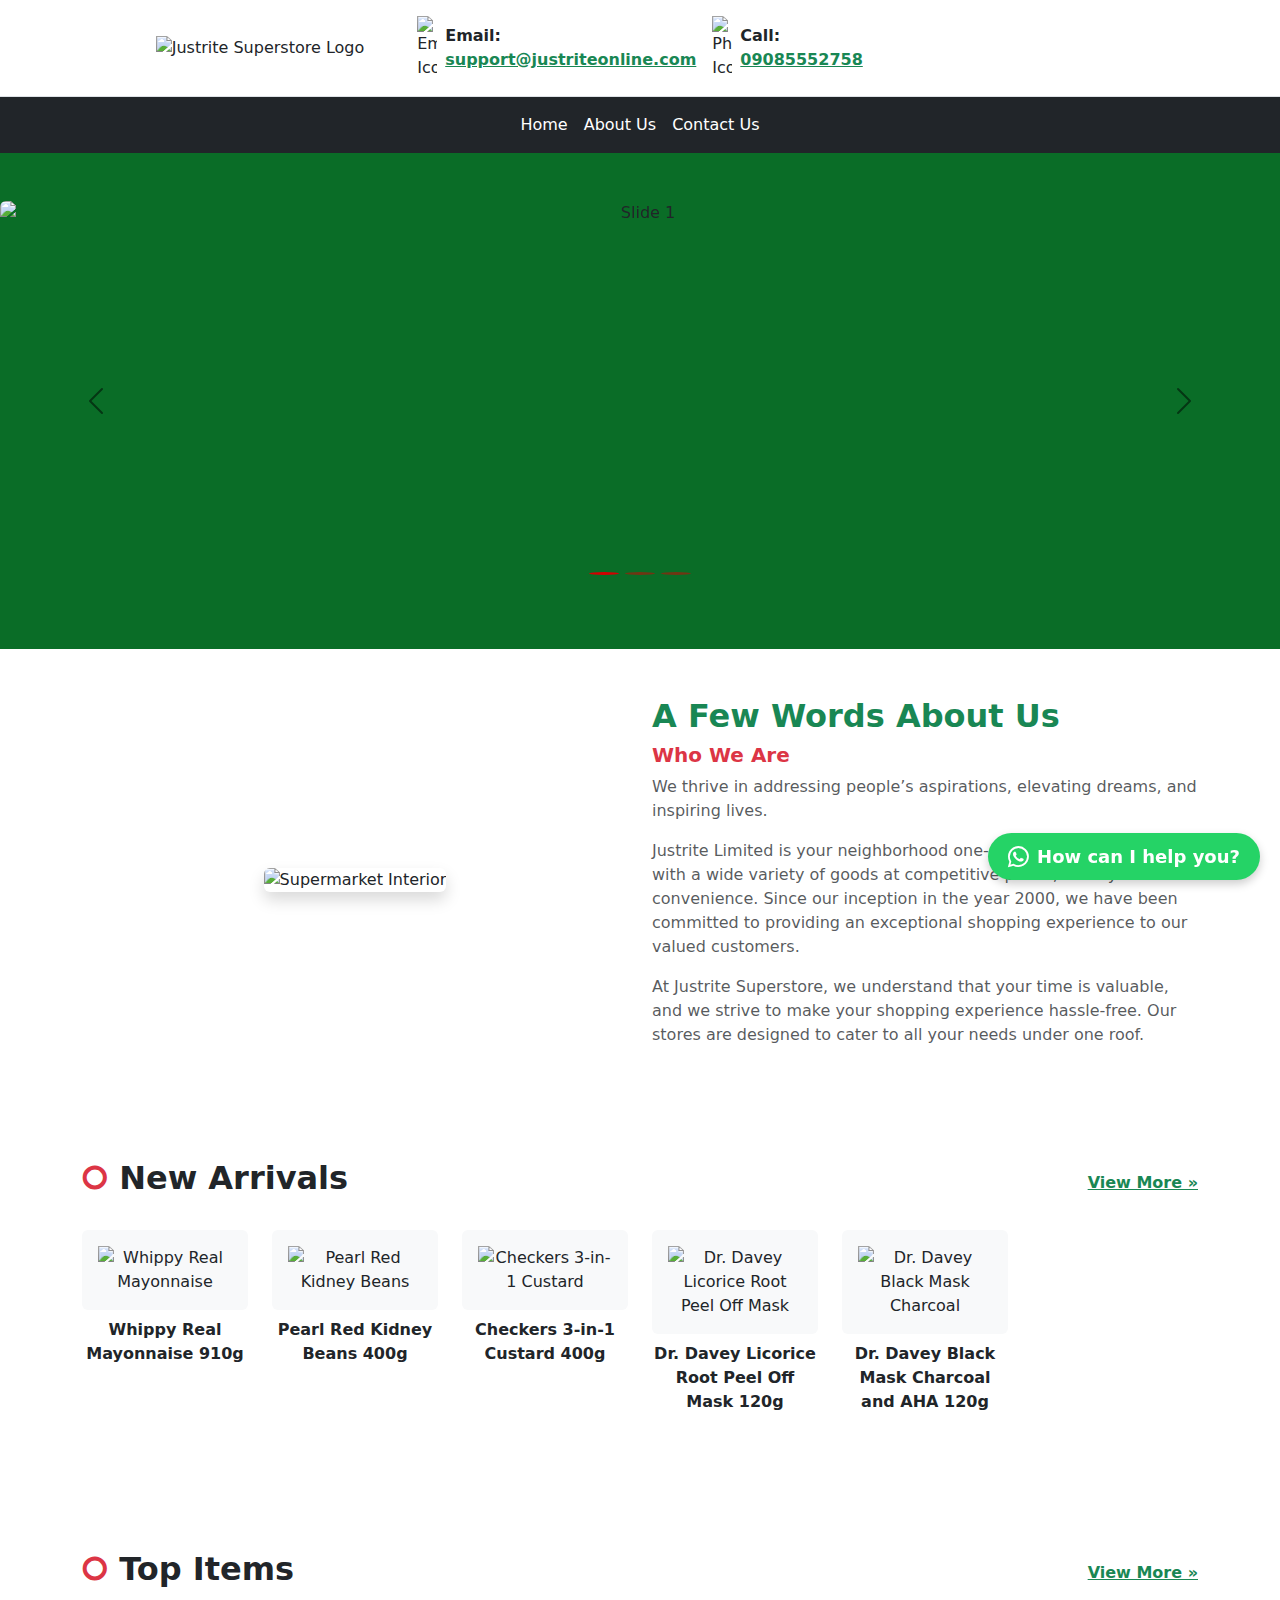
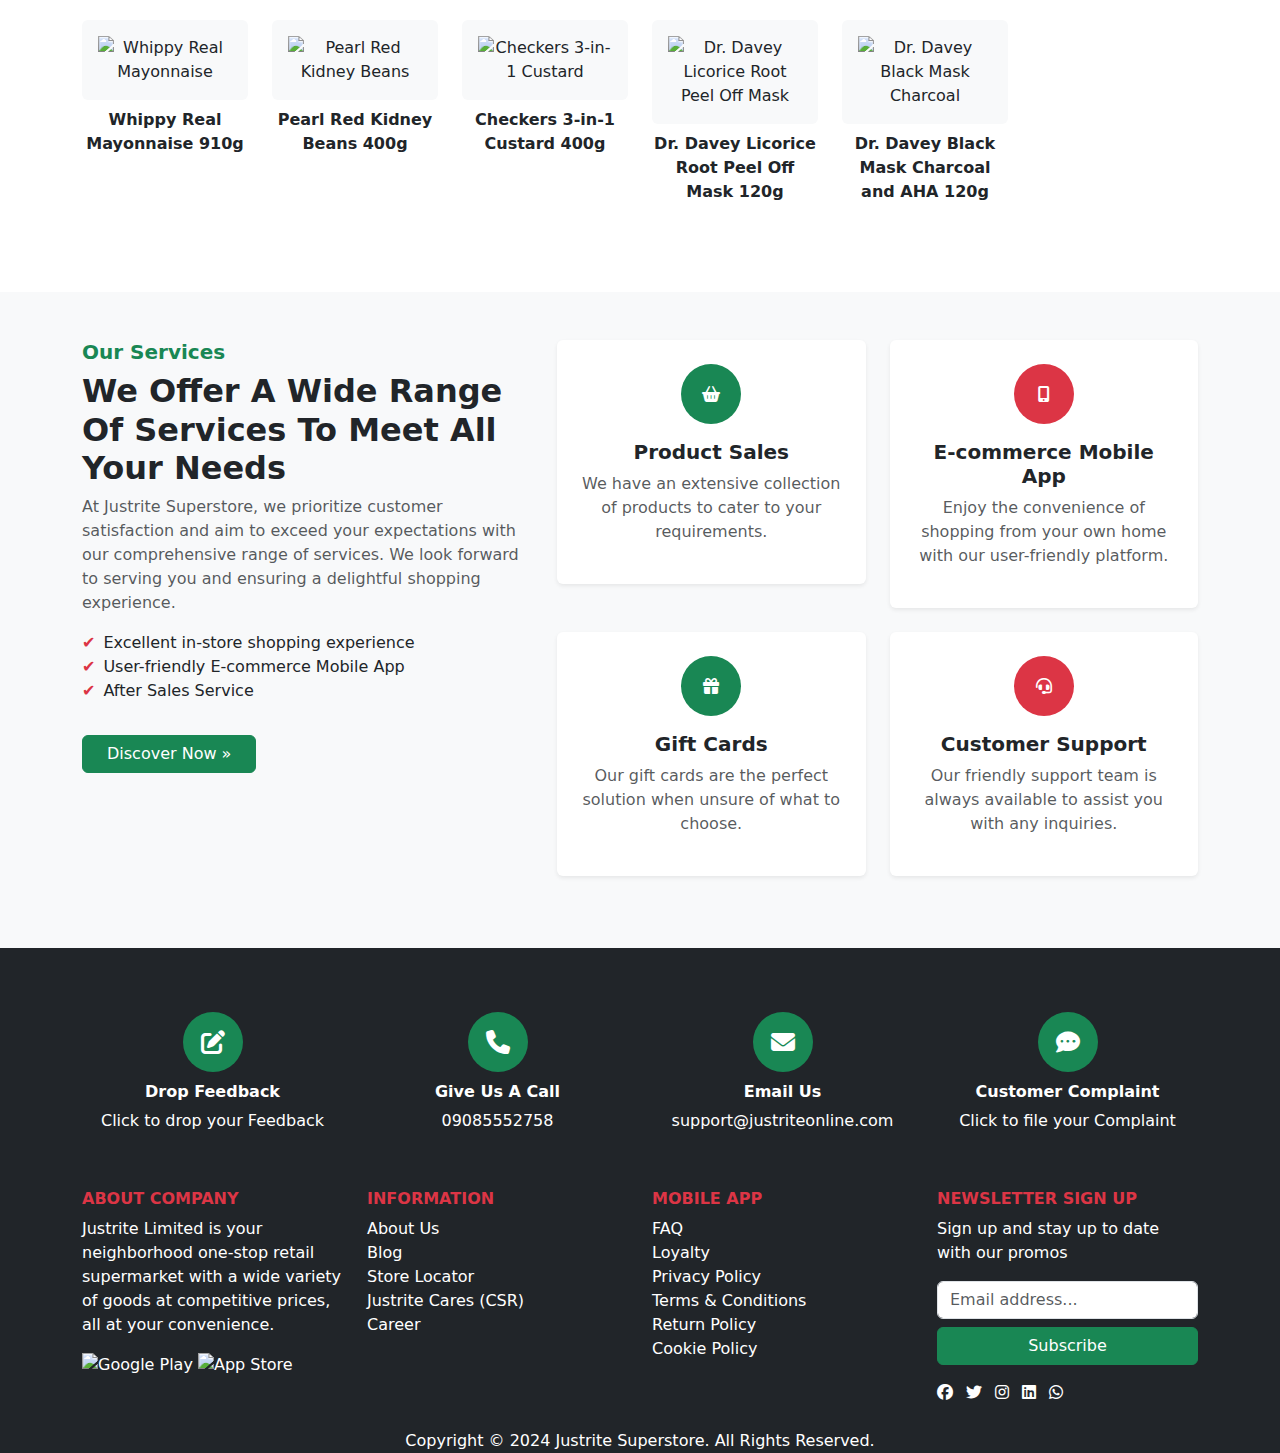
==== index.html @ d47d812c "file name change" ====
<!DOCTYPE html>
<html lang="en">
<head>
    <meta charset="UTF-8">
    <meta name="viewport" content="width=device-width, initial-scale=1.0">
    <title>Supermarket Slideshow</title>
    <link rel="stylesheet" href="Home.css">
    <link href="https://cdn.jsdelivr.net/npm/bootstrap@5.3.2/dist/css/bootstrap.min.css" rel="stylesheet">
    <link rel="stylesheet" href="https://cdnjs.cloudflare.com/ajax/libs/font-awesome/6.4.2/css/all.min.css">
    <script src="https://cdn.jsdelivr.net/npm/bootstrap@5.3.2/dist/js/bootstrap.bundle.min.js"></script>
    <script defer src="script.js"></script>
</head>

<body>

<!-- Header Section -->
<div id="header-container"></div>
<div id="navbar-container"></div>

<!-- Slideshow Section -->
<div class="carousel-container py-5">
    <div id="supermarketCarousel" class="carousel slide" data-bs-ride="carousel">
        <!-- Indicators -->
        <div class="carousel-indicators">
            <button type="button" data-bs-target="#supermarketCarousel" data-bs-slide-to="0" class="active"></button>
            <button type="button" data-bs-target="#supermarketCarousel" data-bs-slide-to="1"></button>
            <button type="button" data-bs-target="#supermarketCarousel" data-bs-slide-to="2"></button>
        </div>
        <!-- Slideshow Images -->
        <div class="carousel-inner text-center">
            <div class="carousel-item active">
                <img src="images/image1.jpg" alt="Slide 1" class="d-block mx-auto img-fluid rounded" style="height: 400px; object-fit: cover;">
            </div>
            <div class="carousel-item">
                <img src="images/image2.jpg" alt="Slide 2" class="d-block mx-auto img-fluid rounded" style="height: 400px; object-fit: cover;">
            </div>
            <div class="carousel-item">
                <img src="images/image3.jpg" alt="Slide 3" class="d-block mx-auto img-fluid rounded" style="height: 400px; object-fit: cover;">
            </div>
        </div>
        <!-- Controls -->
        <button class="carousel-control-prev" type="button" data-bs-target="#supermarketCarousel" data-bs-slide="prev">
            <span class="carousel-control-prev-icon"></span>
        </button>
        <button class="carousel-control-next" type="button" data-bs-target="#supermarketCarousel" data-bs-slide="next">
            <span class="carousel-control-next-icon"></span>
        </button>
    </div>
</div>

<!-- Who We Are Section -->
<section class="py-5">
    <div class="container">
        <div class="row align-items-center">
            <!-- Image Section -->
            <div class="col-12 col-lg-6 text-center position-relative">
                <div class="position-relative d-inline-block">
                    <img src="images/who-we-are.jpg" alt="Supermarket Interior" class="img-fluid rounded shadow">
                    <div class="position-absolute top-0 start-0 w-100 h-100" style="background: #1b1249; border-radius: 50% 50% 0 0; width: 80%; height: 90%; z-index: -1;"></div>
                </div>
            </div>
            <!-- Text Content -->
            <div class="col-12 col-lg-6 mt-4 mt-lg-0">
                <h2 class="text-success fw-bold">A Few Words About Us</h2>
                <h5 class="fw-bold text-danger">Who We Are</h5>
                <p class="text-muted">
                    We thrive in addressing people’s aspirations, elevating dreams, and inspiring lives.
                </p>
                <p class="text-muted">
                    Justrite Limited is your neighborhood one-stop retail supermarket with a wide variety of goods at competitive prices, all at your convenience. Since our inception in the year 2000, we have been committed to providing an exceptional shopping experience to our valued customers.
                </p>
                <p class="text-muted">
                    At Justrite Superstore, we understand that your time is valuable, and we strive to make your shopping experience hassle-free. Our stores are designed to cater to all your needs under one roof.
                </p>
            </div>
        </div>
    </div>
</section>
<!-- New Arrivals Section -->
<section class="py-5">
    <div class="container">
        <!-- Section Header -->
        <div class="d-flex justify-content-between align-items-center mb-4">
            <h2 class="fw-bold text-dark">
                <span class="text-danger">⭘</span> <span class="text-dark">New Arrivals</span>
            </h2>
            <a href="#" class="text-success fw-bold">View More &raquo;</a>
        </div>

        <!-- Product Grid -->
        <div class="row">
            <!-- Product 1 -->
            <div class="col-6 col-md-4 col-lg-2 mb-4">
                <div class="text-center">
                    <img src="images/mayo.jpg" alt="Whippy Real Mayonnaise" class="img-fluid bg-light p-3 rounded">
                    <p class="mt-2 fw-bold">Whippy Real Mayonnaise 910g</p>
                </div>
            </div>

            <!-- Product 2 -->
            <div class="col-6 col-md-4 col-lg-2 mb-4">
                <div class="text-center">
                    <img src="images/kidney-beans.jpg" alt="Pearl Red Kidney Beans" class="img-fluid bg-light p-3 rounded">
                    <p class="mt-2 fw-bold">Pearl Red Kidney Beans 400g</p>
                </div>
            </div>

            <!-- Product 3 -->
            <div class="col-6 col-md-4 col-lg-2 mb-4">
                <div class="text-center">
                    <img src="images/custard.jpg" alt="Checkers 3-in-1 Custard" class="img-fluid bg-light p-3 rounded">
                    <p class="mt-2 fw-bold">Checkers 3-in-1 Custard 400g</p>
                </div>
            </div>

            <!-- Product 4 -->
            <div class="col-6 col-md-4 col-lg-2 mb-4">
                <div class="text-center">
                    <img src="images/licorice-mask.jpg" alt="Dr. Davey Licorice Root Peel Off Mask" class="img-fluid bg-light p-3 rounded">
                    <p class="mt-2 fw-bold">Dr. Davey Licorice Root Peel Off Mask 120g</p>
                </div>
            </div>

            <!-- Product 5 -->
            <div class="col-6 col-md-4 col-lg-2 mb-4">
                <div class="text-center">
                    <img src="images/black-mask.jpg" alt="Dr. Davey Black Mask Charcoal" class="img-fluid bg-light p-3 rounded">
                    <p class="mt-2 fw-bold">Dr. Davey Black Mask Charcoal and AHA 120g</p>
                </div>
            </div>
        </div>
    </div>
</section>
<section class="py-5">
    <div class="container">
        <!-- Section Header -->
        <div class="d-flex justify-content-between align-items-center mb-4">
            <h2 class="fw-bold text-dark">
                <span class="text-danger">⭘</span> <span class="text-dark">Top Items</span>
            </h2>
            <a href="#" class="text-success fw-bold">View More &raquo;</a>
        </div>

        <!-- Product Grid -->
        <div class="row">
            <!-- Product 1 -->
            <div class="col-6 col-md-4 col-lg-2 mb-4">
                <div class="text-center">
                    <img src="images/mayo.jpg" alt="Whippy Real Mayonnaise" class="img-fluid bg-light p-3 rounded">
                    <p class="mt-2 fw-bold">Whippy Real Mayonnaise 910g</p>
                </div>
            </div>

            <!-- Product 2 -->
            <div class="col-6 col-md-4 col-lg-2 mb-4">
                <div class="text-center">
                    <img src="images/kidney-beans.jpg" alt="Pearl Red Kidney Beans" class="img-fluid bg-light p-3 rounded">
                    <p class="mt-2 fw-bold">Pearl Red Kidney Beans 400g</p>
                </div>
            </div>

            <!-- Product 3 -->
            <div class="col-6 col-md-4 col-lg-2 mb-4">
                <div class="text-center">
                    <img src="images/custard.jpg" alt="Checkers 3-in-1 Custard" class="img-fluid bg-light p-3 rounded">
                    <p class="mt-2 fw-bold">Checkers 3-in-1 Custard 400g</p>
                </div>
            </div>

            <!-- Product 4 -->
            <div class="col-6 col-md-4 col-lg-2 mb-4">
                <div class="text-center">
                    <img src="images/licorice-mask.jpg" alt="Dr. Davey Licorice Root Peel Off Mask" class="img-fluid bg-light p-3 rounded">
                    <p class="mt-2 fw-bold">Dr. Davey Licorice Root Peel Off Mask 120g</p>
                </div>
            </div>

            <!-- Product 5 -->
            <div class="col-6 col-md-4 col-lg-2 mb-4">
                <div class="text-center">
                    <img src="images/black-mask.jpg" alt="Dr. Davey Black Mask Charcoal" class="img-fluid bg-light p-3 rounded">
                    <p class="mt-2 fw-bold">Dr. Davey Black Mask Charcoal and AHA 120g</p>
                </div>
            </div>
        </div>
    </div>
</section>

<div id="services-container"></div>
<div id="footer-container"></div>
<!-- Floating WhatsApp Button -->
<!-- Floating WhatsApp Button -->
<div>
<a href="https://api.whatsapp.com/send?phone=2348124410454&text=Hello,%20I%20need%20assistance!"
   class="whatsapp-float" target="_blank">
    <i class="fa-brands fa-whatsapp"></i> How can I help you?
</a>
</div>


</body>
</html>
---- Home.css ----
/* Customize Carousel */
.carousel-container {
    background: #0a6d27; /* Green */
}

.carousel-item img {
    border-radius: 15px;
    width: 100%;
    height: 300px;
    object-fit: cover;
}

/* White arrows for navigation */
.carousel-control-prev,
.carousel-control-next {
    filter: invert(100%);
}

/* Indicators */
.carousel-indicators button {
    background-color: #d30000 !important; /* Red */
    width: 12px;
    height: 12px;
    border-radius: 50%;
}

/* Responsive Adjustments */
@media (max-width: 768px) {
    .carousel-container {
        padding: 30px 0;
    }
}

/* Styling for Who We Are section */
.position-relative img {
    border-radius: 10px;
}

/* Background Shape */
.position-absolute {
    background-color: #0a6d27; /* Green */
    border-radius: 50% 50% 0 0;
    width: 80%;
    height: 90%;
    z-index: -1;
}

/* Responsive Design */
@media (max-width: 768px) {
    .position-absolute {
        width: 100%;
        height: 80%;
    }
}

/* Services Section */
.services-section {
    background: #ffffff; /* White */
}

/* Service Cards */
.service-card {
    background: white;
    transition: all 0.3s ease-in-out;
}

.service-card:hover {
    transform: translateY(-5px);
    box-shadow: 0px 5px 15px rgba(0, 0, 0, 0.1);
}

/* Service Icons */
.service-icon {
    width: 60px;
    height: 60px;
    border-radius: 50%;
    display: flex;
    align-items: center;
    justify-content: center;
    margin: 0 auto;
    background-color: #0a6d27; /* Green */
    color: white;
}

/* Background Colors */
.bg-pink { background: #fddde6; }
.bg-green { background: #0a6d27; /* Green */ }
.bg-blue { background: #d9f1ff; }
.bg-orange { background: #ffe4c4; }

/* List Styling */
.check-icon {
    color: #d30000; /* Red */
    font-weight: bold;
}

/* Icons */
.icon-circle {
    width: 60px;
    height: 60px;
    display: flex;
    align-items: center;
    justify-content: center;
    border-radius: 50%;
    font-size: 24px;
    margin: 0 auto 10px;
    background-color: #0a6d27; /* Green */
    color: white;
}

/* Header Section */
header {
    background-color: #ffffff; /* White */
    border-bottom: 3px solid #0a6d27; /* Green */
}


.navbar-nav .nav-link {
    color: white !important;
}

.navbar-nav .nav-link:hover,
.navbar-nav .nav-link.active {
    color: #d30000 !important; /* Red */
}

/* Section Titles */
h2 {
    color: #0a6d27; /* Green */
}

/* Buttons & Links */
.text-success {
    color: #0a6d27 !important; /* Green */
}

.text-danger {
    color: #d30000 !important; /* Red */
}

/* New Arrivals & Top Items Sections */
section {
    background-color: #ffffff; /* White */
}


.whatsapp-float {
    position: fixed;
    bottom: 20px;
    right: 20px;
    background-color: #25D366; /* WhatsApp Green */
    color: white;
    font-size: 18px;
    font-weight: bold;
    padding: 10px 20px;
    border-radius: 30px;
    display: flex;
    align-items: center;
    text-decoration: none;
    box-shadow: 0px 4px 10px rgba(0, 0, 0, 0.2);
    transition: background 0.3s ease-in-out;
}

.whatsapp-float i {
    font-size: 24px;
    margin-right: 8px;
}

.whatsapp-float:hover {
    background-color: #1ebe5d;
}
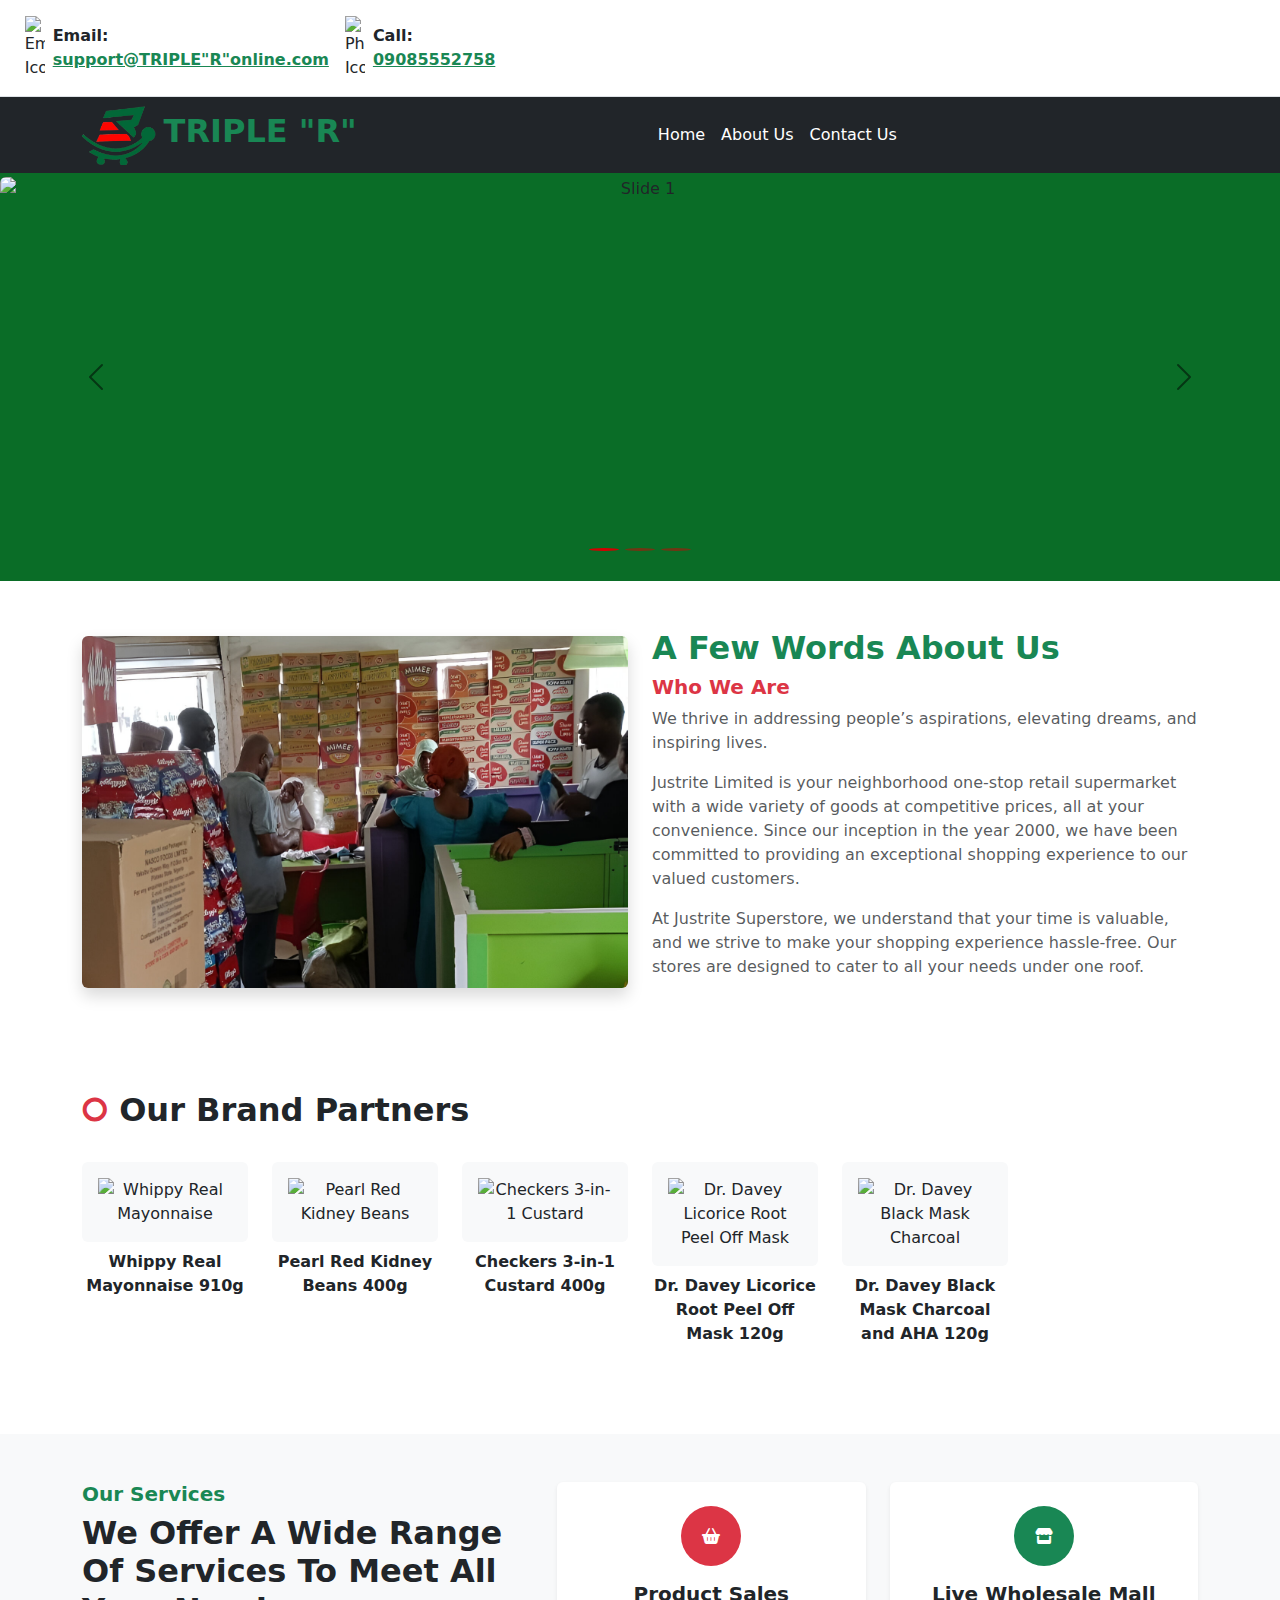
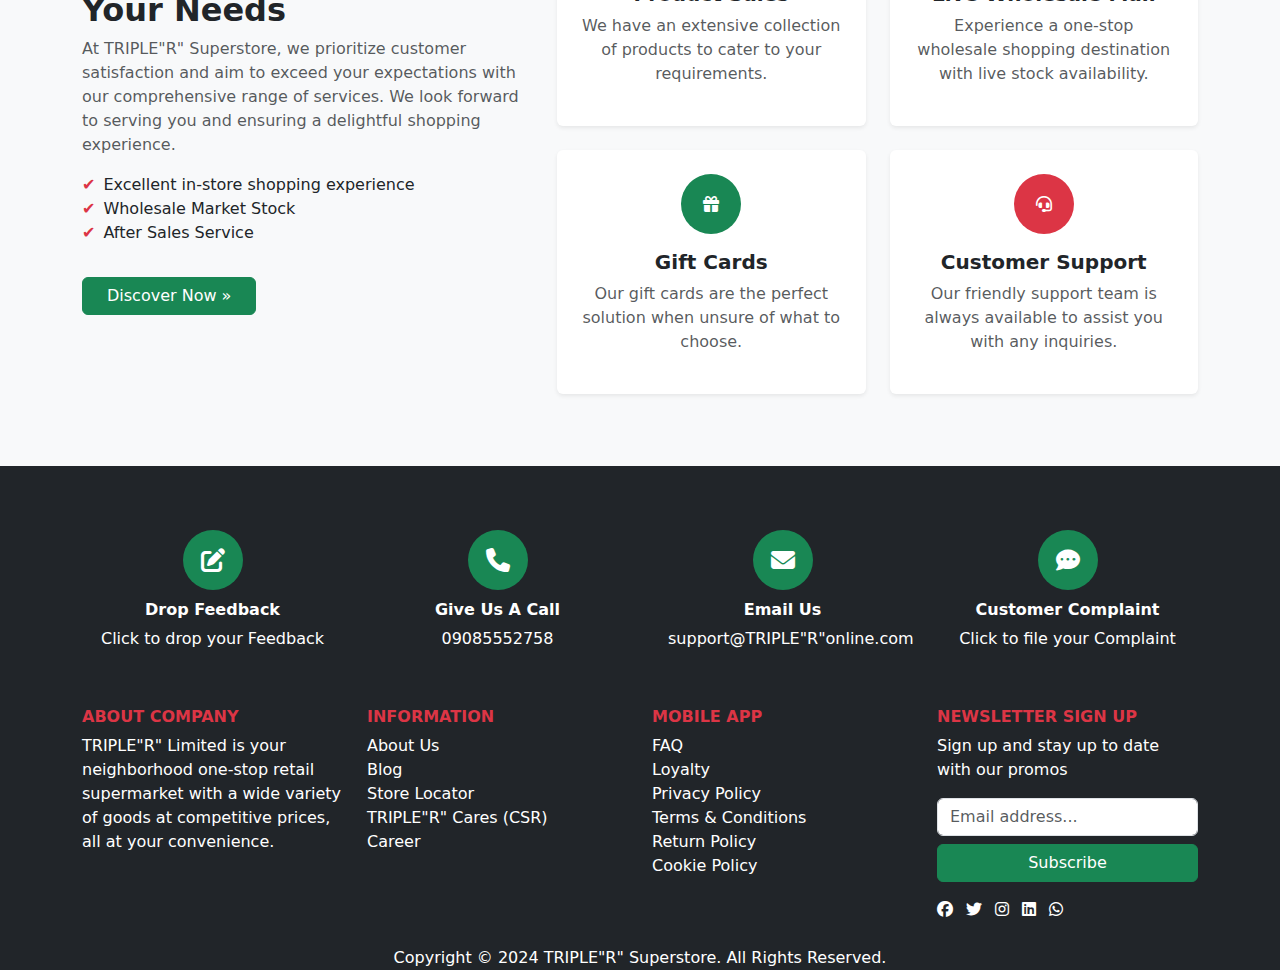
==== commit 1965910e: "minor changes" ====
--- a/index.html
+++ b/index.html
@@ -18,7 +18,7 @@
 <div id="navbar-container"></div>
 
 <!-- Slideshow Section -->
-<div class="carousel-container py-5">
+<div class="carousel-container py-1">
     <div id="supermarketCarousel" class="carousel slide" data-bs-ride="carousel">
         <!-- Indicators -->
         <div class="carousel-indicators">
@@ -35,7 +35,7 @@
                 <img src="images/image2.jpg" alt="Slide 2" class="d-block mx-auto img-fluid rounded" style="height: 400px; object-fit: cover;">
             </div>
             <div class="carousel-item">
-                <img src="images/image3.jpg" alt="Slide 3" class="d-block mx-auto img-fluid rounded" style="height: 400px; object-fit: cover;">
+                <img src="images/image3.png" alt="Slide 3" class="d-block mx-auto img-fluid rounded" style="height: 400px; object-fit: cover;">
             </div>
         </div>
         <!-- Controls -->
@@ -55,7 +55,7 @@
             <!-- Image Section -->
             <div class="col-12 col-lg-6 text-center position-relative">
                 <div class="position-relative d-inline-block">
-                    <img src="images/who-we-are.jpg" alt="Supermarket Interior" class="img-fluid rounded shadow">
+                    <img src="/images/Image2.jpg" alt="Supermarket Interior" class="img-fluid rounded shadow">
                     <div class="position-absolute top-0 start-0 w-100 h-100" style="background: #1b1249; border-radius: 50% 50% 0 0; width: 80%; height: 90%; z-index: -1;"></div>
                 </div>
             </div>
@@ -82,9 +82,8 @@
         <!-- Section Header -->
         <div class="d-flex justify-content-between align-items-center mb-4">
             <h2 class="fw-bold text-dark">
-                <span class="text-danger">⭘</span> <span class="text-dark">New Arrivals</span>
+                <span class="text-danger">⭘</span> <span class="text-dark">Our Brand Partners</span>
             </h2>
-            <a href="#" class="text-success fw-bold">View More &raquo;</a>
         </div>
 
         <!-- Product Grid -->
@@ -131,19 +130,17 @@
         </div>
     </div>
 </section>
-<section class="py-5">
+<!-- <section class="py-5">
     <div class="container">
-        <!-- Section Header -->
         <div class="d-flex justify-content-between align-items-center mb-4">
             <h2 class="fw-bold text-dark">
                 <span class="text-danger">⭘</span> <span class="text-dark">Top Items</span>
             </h2>
-            <a href="#" class="text-success fw-bold">View More &raquo;</a>
         </div>
 
-        <!-- Product Grid -->
+       
         <div class="row">
-            <!-- Product 1 -->
+            
             <div class="col-6 col-md-4 col-lg-2 mb-4">
                 <div class="text-center">
                     <img src="images/mayo.jpg" alt="Whippy Real Mayonnaise" class="img-fluid bg-light p-3 rounded">
@@ -151,7 +148,7 @@
                 </div>
             </div>
 
-            <!-- Product 2 -->
+            
             <div class="col-6 col-md-4 col-lg-2 mb-4">
                 <div class="text-center">
                     <img src="images/kidney-beans.jpg" alt="Pearl Red Kidney Beans" class="img-fluid bg-light p-3 rounded">
@@ -159,7 +156,7 @@
                 </div>
             </div>
 
-            <!-- Product 3 -->
+   
             <div class="col-6 col-md-4 col-lg-2 mb-4">
                 <div class="text-center">
                     <img src="images/custard.jpg" alt="Checkers 3-in-1 Custard" class="img-fluid bg-light p-3 rounded">
@@ -167,7 +164,7 @@
                 </div>
             </div>
 
-            <!-- Product 4 -->
+            
             <div class="col-6 col-md-4 col-lg-2 mb-4">
                 <div class="text-center">
                     <img src="images/licorice-mask.jpg" alt="Dr. Davey Licorice Root Peel Off Mask" class="img-fluid bg-light p-3 rounded">
@@ -175,7 +172,7 @@
                 </div>
             </div>
 
-            <!-- Product 5 -->
+            
             <div class="col-6 col-md-4 col-lg-2 mb-4">
                 <div class="text-center">
                     <img src="images/black-mask.jpg" alt="Dr. Davey Black Mask Charcoal" class="img-fluid bg-light p-3 rounded">
@@ -184,19 +181,10 @@
             </div>
         </div>
     </div>
-</section>
+</section> -->
 
 <div id="services-container"></div>
 <div id="footer-container"></div>
-<!-- Floating WhatsApp Button -->
-<!-- Floating WhatsApp Button -->
-<div>
-<a href="https://api.whatsapp.com/send?phone=2348124410454&text=Hello,%20I%20need%20assistance!"
-   class="whatsapp-float" target="_blank">
-    <i class="fa-brands fa-whatsapp"></i> How can I help you?
-</a>
-</div>
-
 
 </body>
 </html>
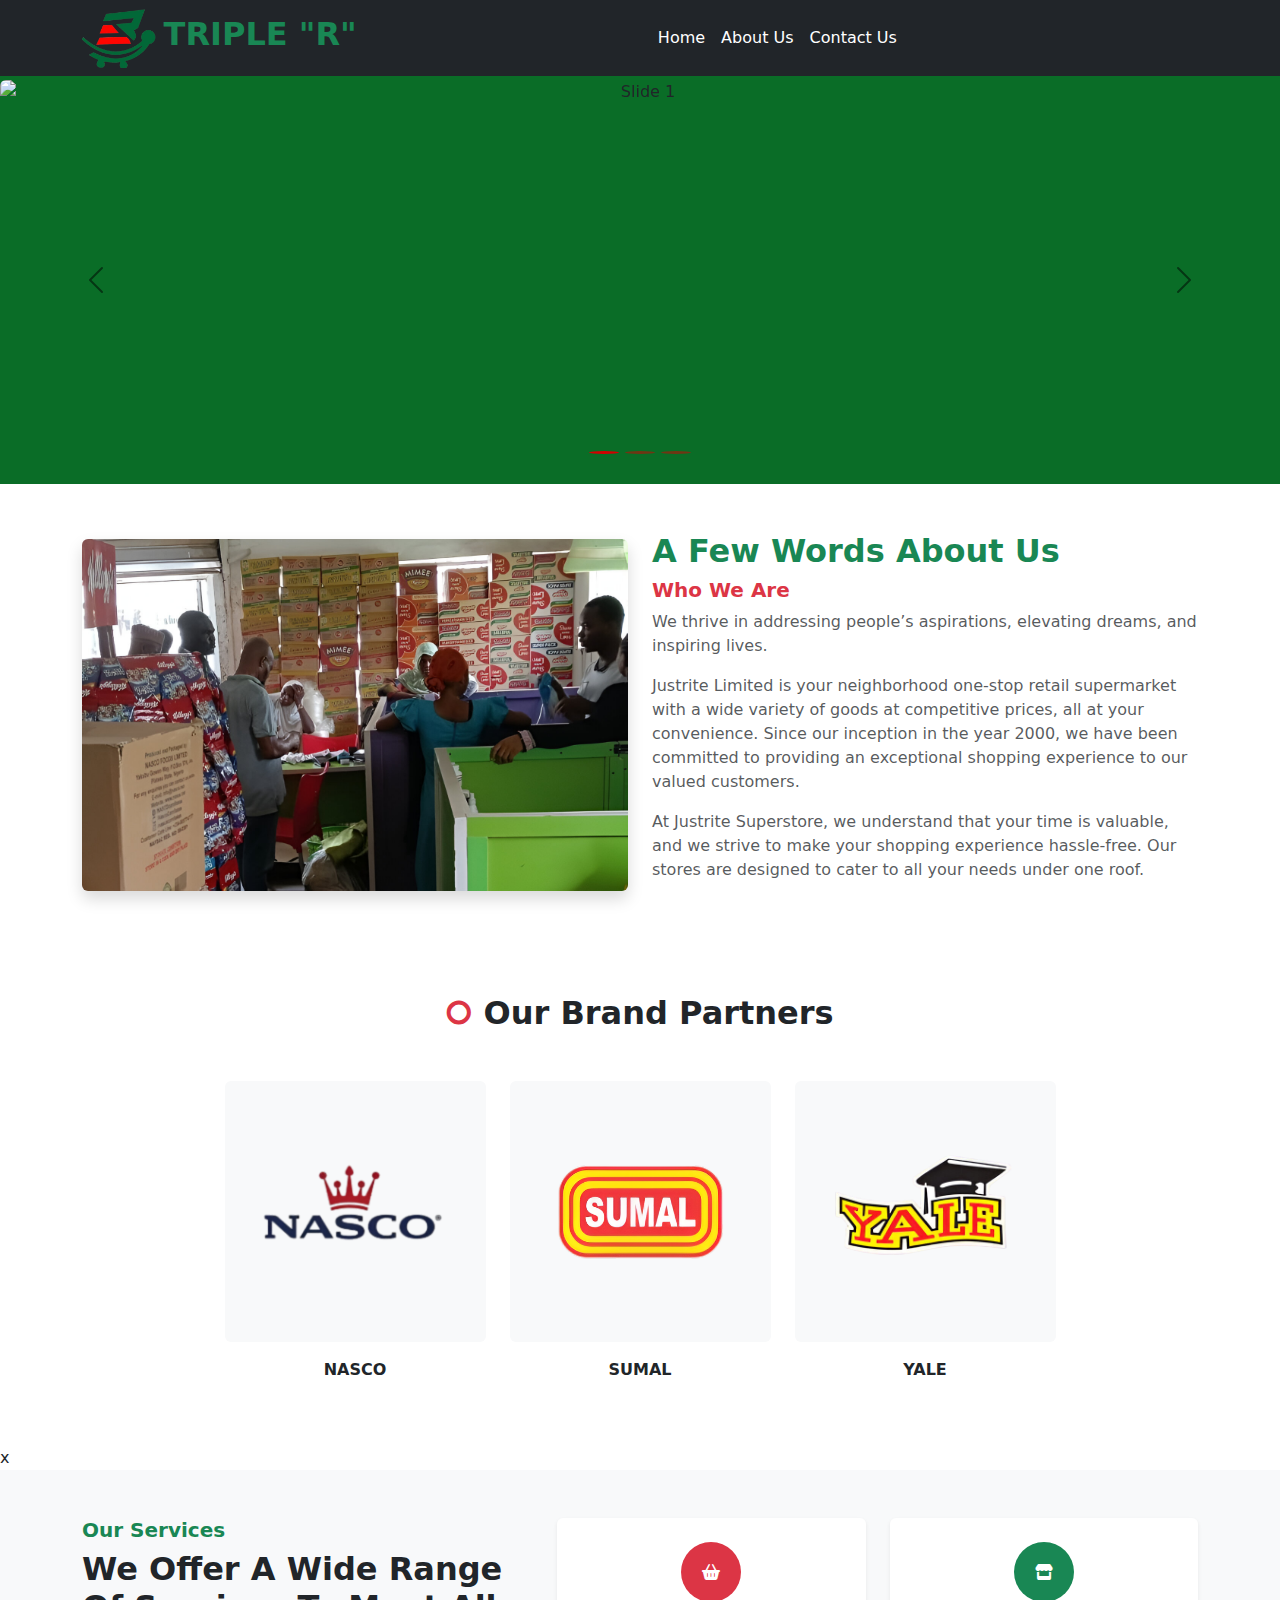
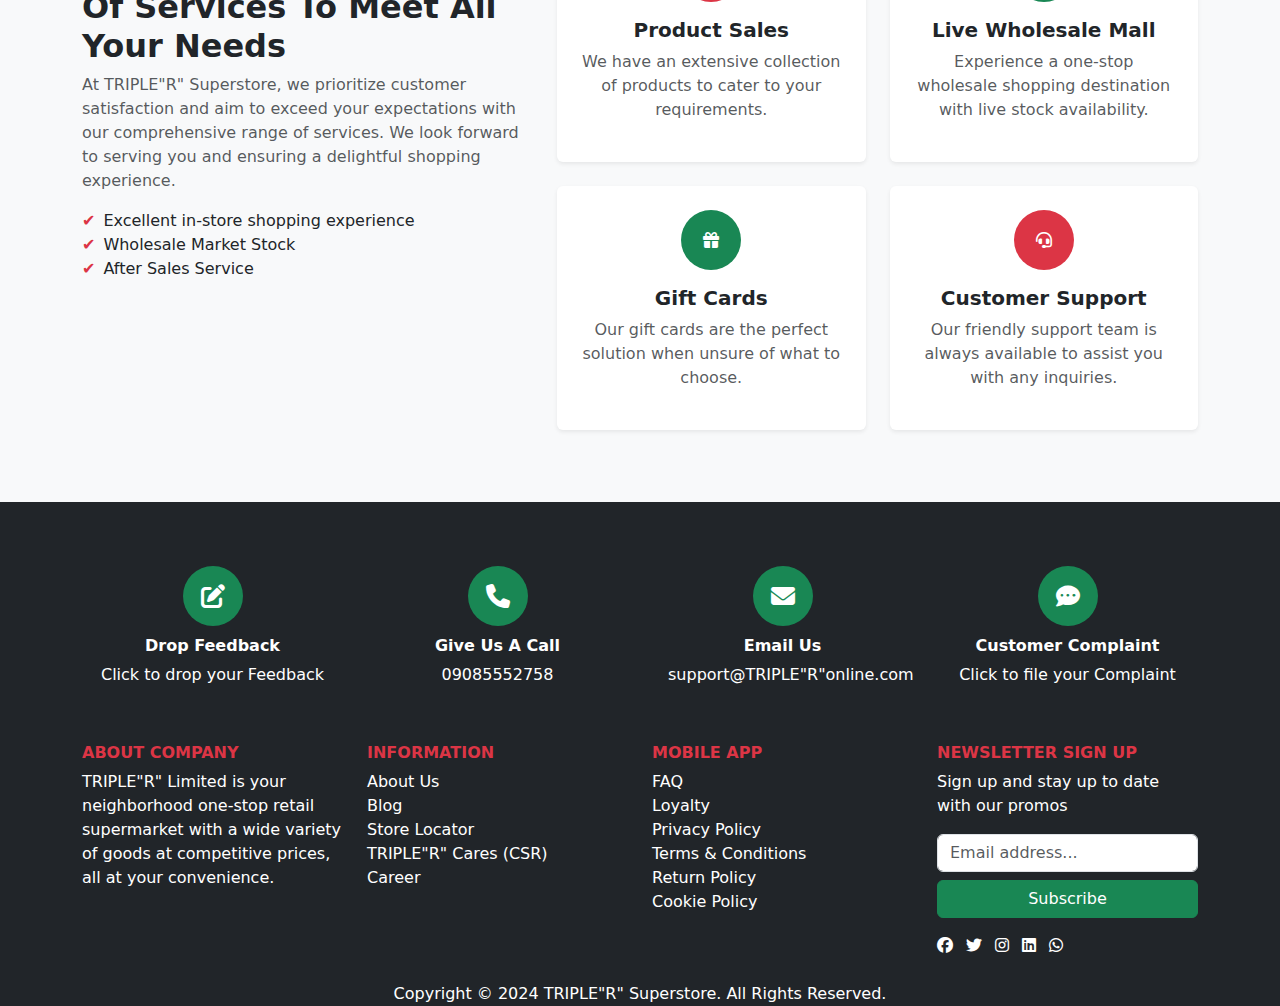
==== commit e98d70b6: "brand addition" ====
--- a/index.html
+++ b/index.html
@@ -14,7 +14,7 @@
 <body>
 
 <!-- Header Section -->
-<div id="header-container"></div>
+<!-- <div id="header-container"></div> -->
 <div id="navbar-container"></div>
 
 <!-- Slideshow Section -->
@@ -80,56 +80,42 @@
 <section class="py-5">
     <div class="container">
         <!-- Section Header -->
-        <div class="d-flex justify-content-between align-items-center mb-4">
+        <div class="text-center mb-5">
             <h2 class="fw-bold text-dark">
                 <span class="text-danger">⭘</span> <span class="text-dark">Our Brand Partners</span>
             </h2>
         </div>
 
-        <!-- Product Grid -->
-        <div class="row">
-            <!-- Product 1 -->
-            <div class="col-6 col-md-4 col-lg-2 mb-4">
+        <!-- Brand Grid -->
+        <div class="row justify-content-center g-4">
+            <!-- Brand 1 - NASCO -->
+            <div class="col-6 col-md-4 col-lg-3">
                 <div class="text-center">
-                    <img src="images/mayo.jpg" alt="Whippy Real Mayonnaise" class="img-fluid bg-light p-3 rounded">
-                    <p class="mt-2 fw-bold">Whippy Real Mayonnaise 910g</p>
+                    <img src="images/nasco.png" alt="NASCO" class="img-fluid bg-light p-4 rounded">
+                    <p class="mt-3 fw-bold">NASCO</p>
                 </div>
             </div>
 
-            <!-- Product 2 -->
-            <div class="col-6 col-md-4 col-lg-2 mb-4">
+            <!-- Brand 2 - SUMAL -->
+            <div class="col-6 col-md-4 col-lg-3">
                 <div class="text-center">
-                    <img src="images/kidney-beans.jpg" alt="Pearl Red Kidney Beans" class="img-fluid bg-light p-3 rounded">
-                    <p class="mt-2 fw-bold">Pearl Red Kidney Beans 400g</p>
+                    <img src="images/sumal.png" alt="SUMAL" class="img-fluid bg-light p-4 rounded">
+                    <p class="mt-3 fw-bold">SUMAL</p>
                 </div>
             </div>
 
-            <!-- Product 3 -->
-            <div class="col-6 col-md-4 col-lg-2 mb-4">
+            <!-- Brand 3 - YALE (Previously MILLY) -->
+            <div class="col-6 col-md-4 col-lg-3">
                 <div class="text-center">
-                    <img src="images/custard.jpg" alt="Checkers 3-in-1 Custard" class="img-fluid bg-light p-3 rounded">
-                    <p class="mt-2 fw-bold">Checkers 3-in-1 Custard 400g</p>
-                </div>
-            </div>
-
-            <!-- Product 4 -->
-            <div class="col-6 col-md-4 col-lg-2 mb-4">
-                <div class="text-center">
-                    <img src="images/licorice-mask.jpg" alt="Dr. Davey Licorice Root Peel Off Mask" class="img-fluid bg-light p-3 rounded">
-                    <p class="mt-2 fw-bold">Dr. Davey Licorice Root Peel Off Mask 120g</p>
-                </div>
-            </div>
-
-            <!-- Product 5 -->
-            <div class="col-6 col-md-4 col-lg-2 mb-4">
-                <div class="text-center">
-                    <img src="images/black-mask.jpg" alt="Dr. Davey Black Mask Charcoal" class="img-fluid bg-light p-3 rounded">
-                    <p class="mt-2 fw-bold">Dr. Davey Black Mask Charcoal and AHA 120g</p>
+                    <img src="images/yale.png" alt="YALE" class="img-fluid bg-light p-4 rounded">
+                    <p class="mt-3 fw-bold">YALE</p>
                 </div>
             </div>
         </div>
     </div>
 </section>
+x
+
 <!-- <section class="py-5">
     <div class="container">
         <div class="d-flex justify-content-between align-items-center mb-4">
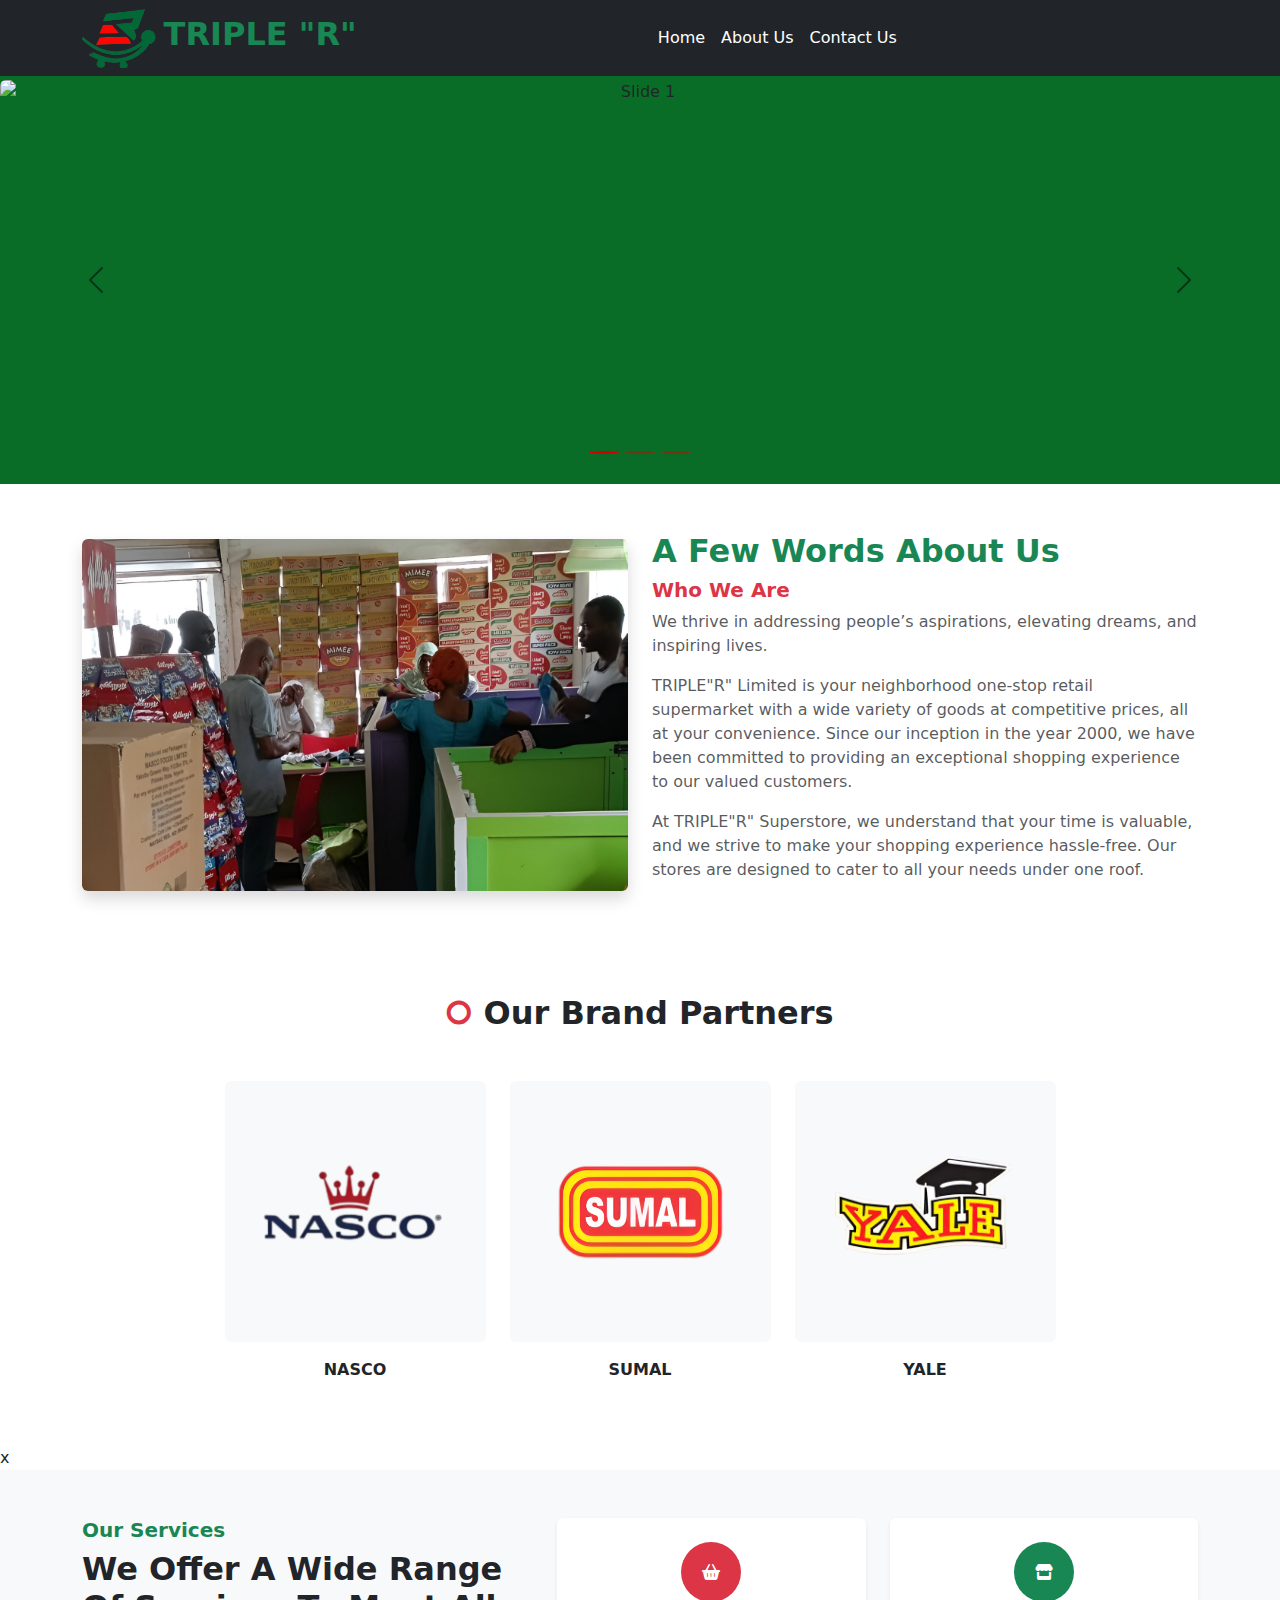
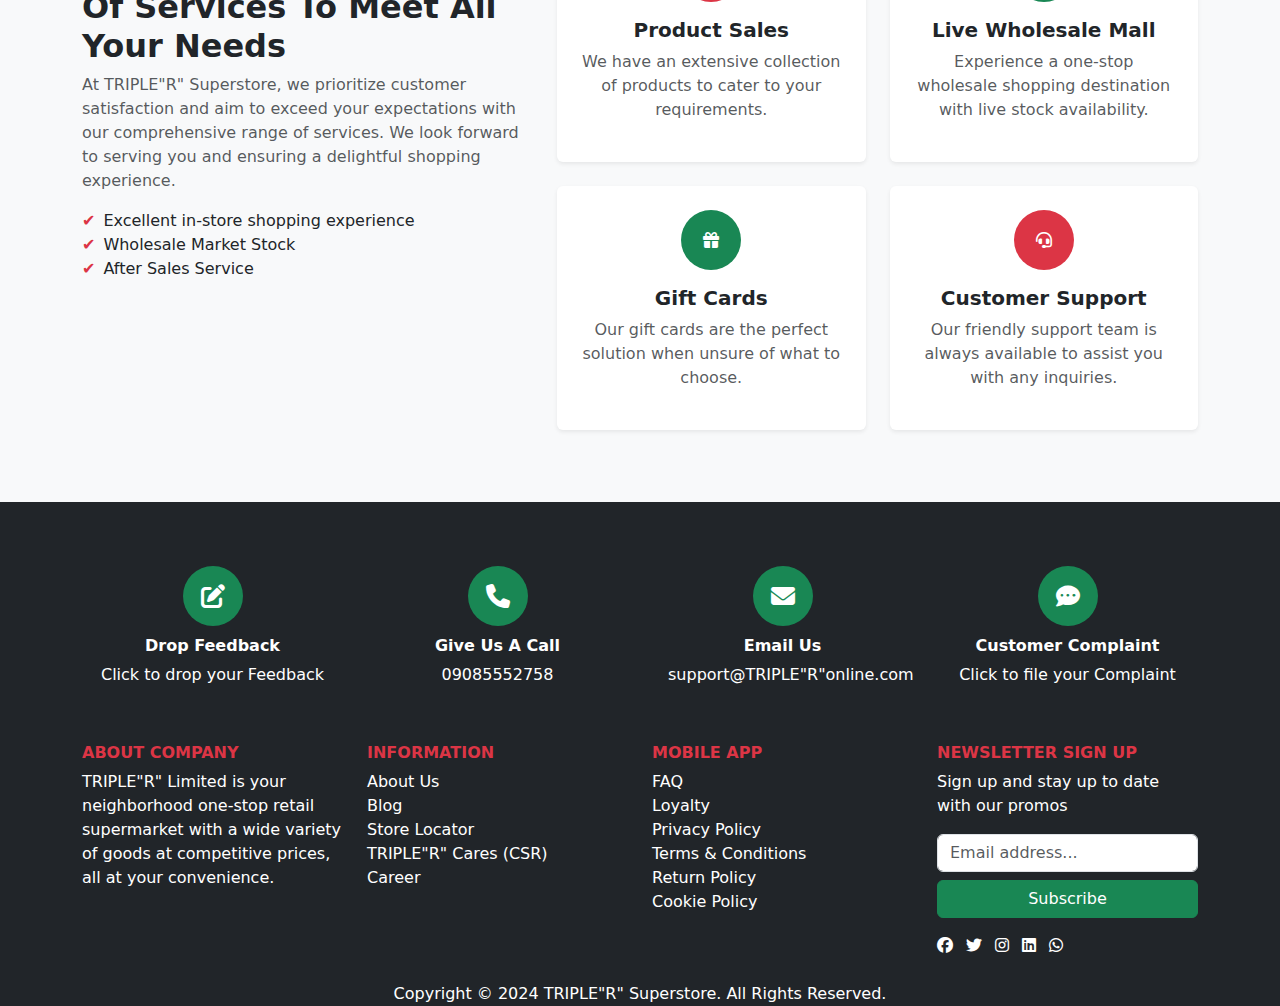
==== commit 63215ad2: "title update" ====
--- a/index.html
+++ b/index.html
@@ -67,10 +67,10 @@
                     We thrive in addressing people’s aspirations, elevating dreams, and inspiring lives.
                 </p>
                 <p class="text-muted">
-                    Justrite Limited is your neighborhood one-stop retail supermarket with a wide variety of goods at competitive prices, all at your convenience. Since our inception in the year 2000, we have been committed to providing an exceptional shopping experience to our valued customers.
+                    TRIPLE"R" Limited is your neighborhood one-stop retail supermarket with a wide variety of goods at competitive prices, all at your convenience. Since our inception in the year 2000, we have been committed to providing an exceptional shopping experience to our valued customers.
                 </p>
                 <p class="text-muted">
-                    At Justrite Superstore, we understand that your time is valuable, and we strive to make your shopping experience hassle-free. Our stores are designed to cater to all your needs under one roof.
+                    At TRIPLE"R" Superstore, we understand that your time is valuable, and we strive to make your shopping experience hassle-free. Our stores are designed to cater to all your needs under one roof.
                 </p>
             </div>
         </div>
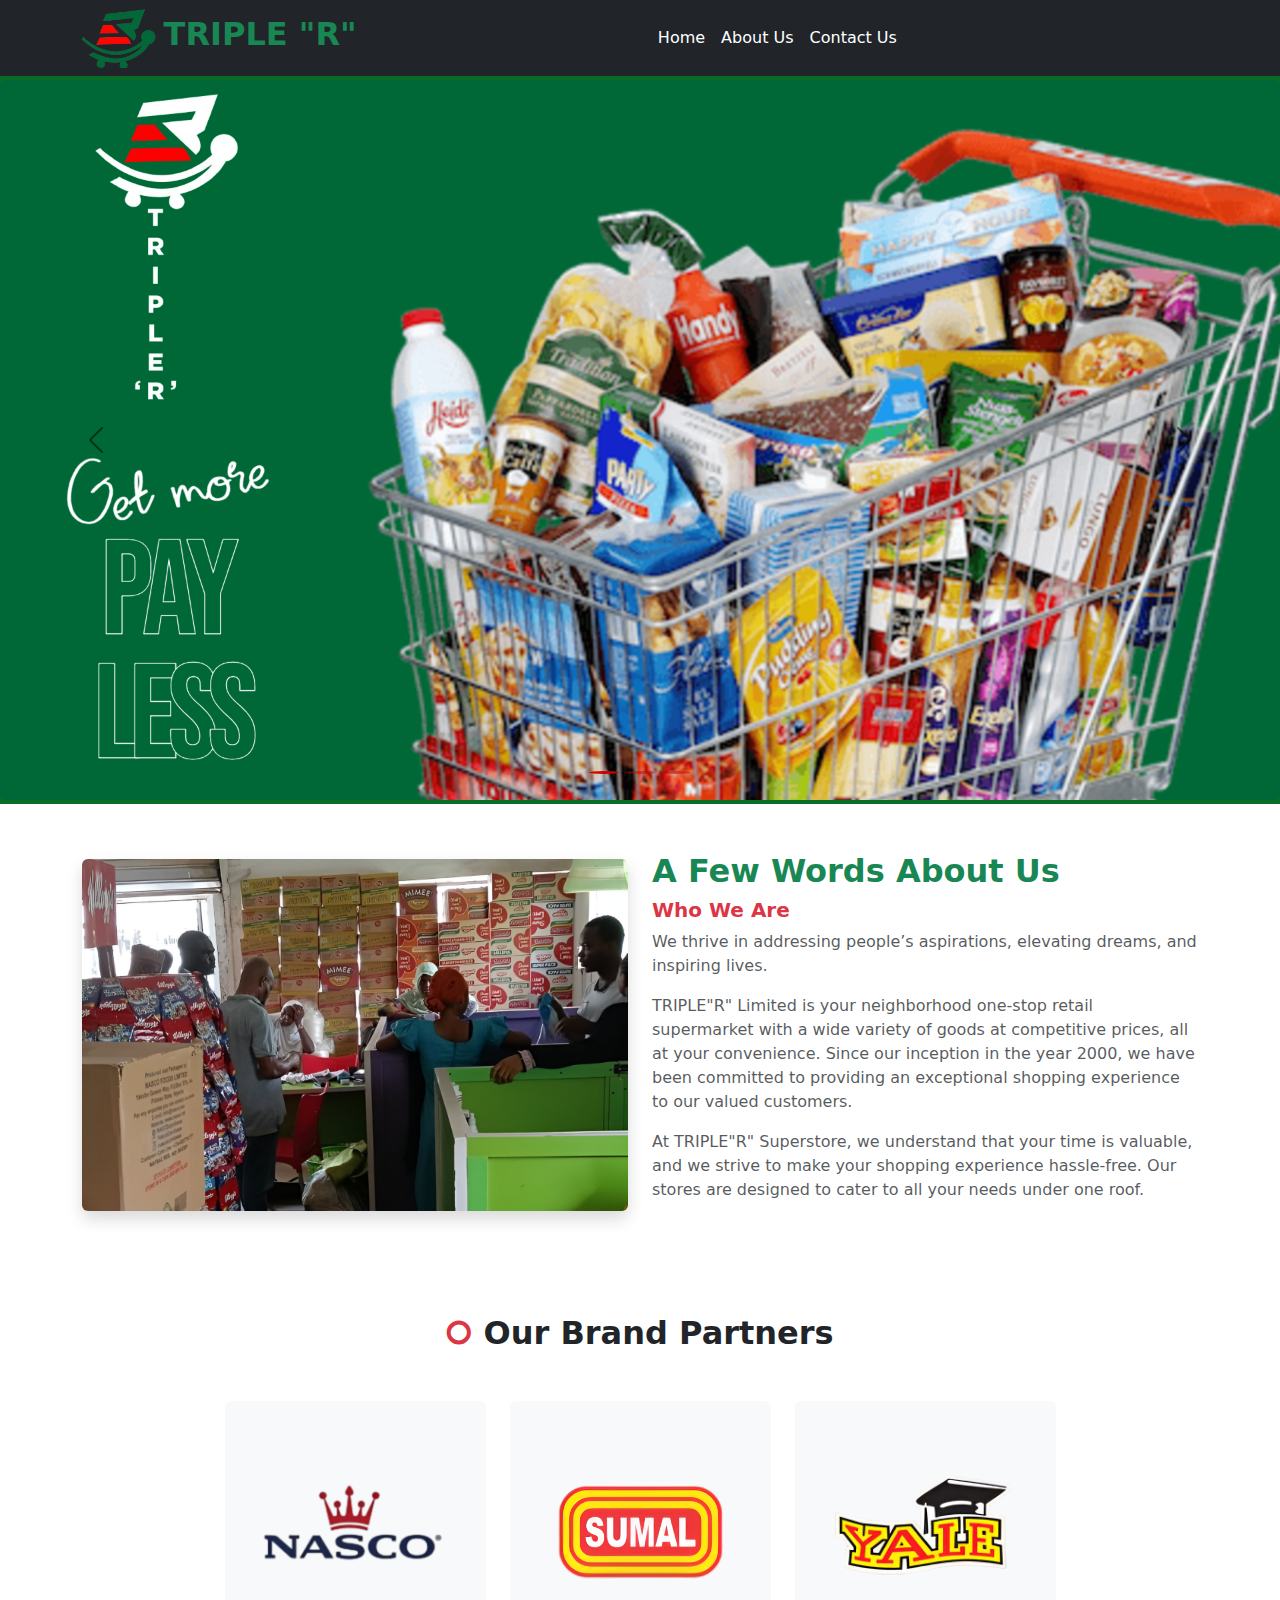
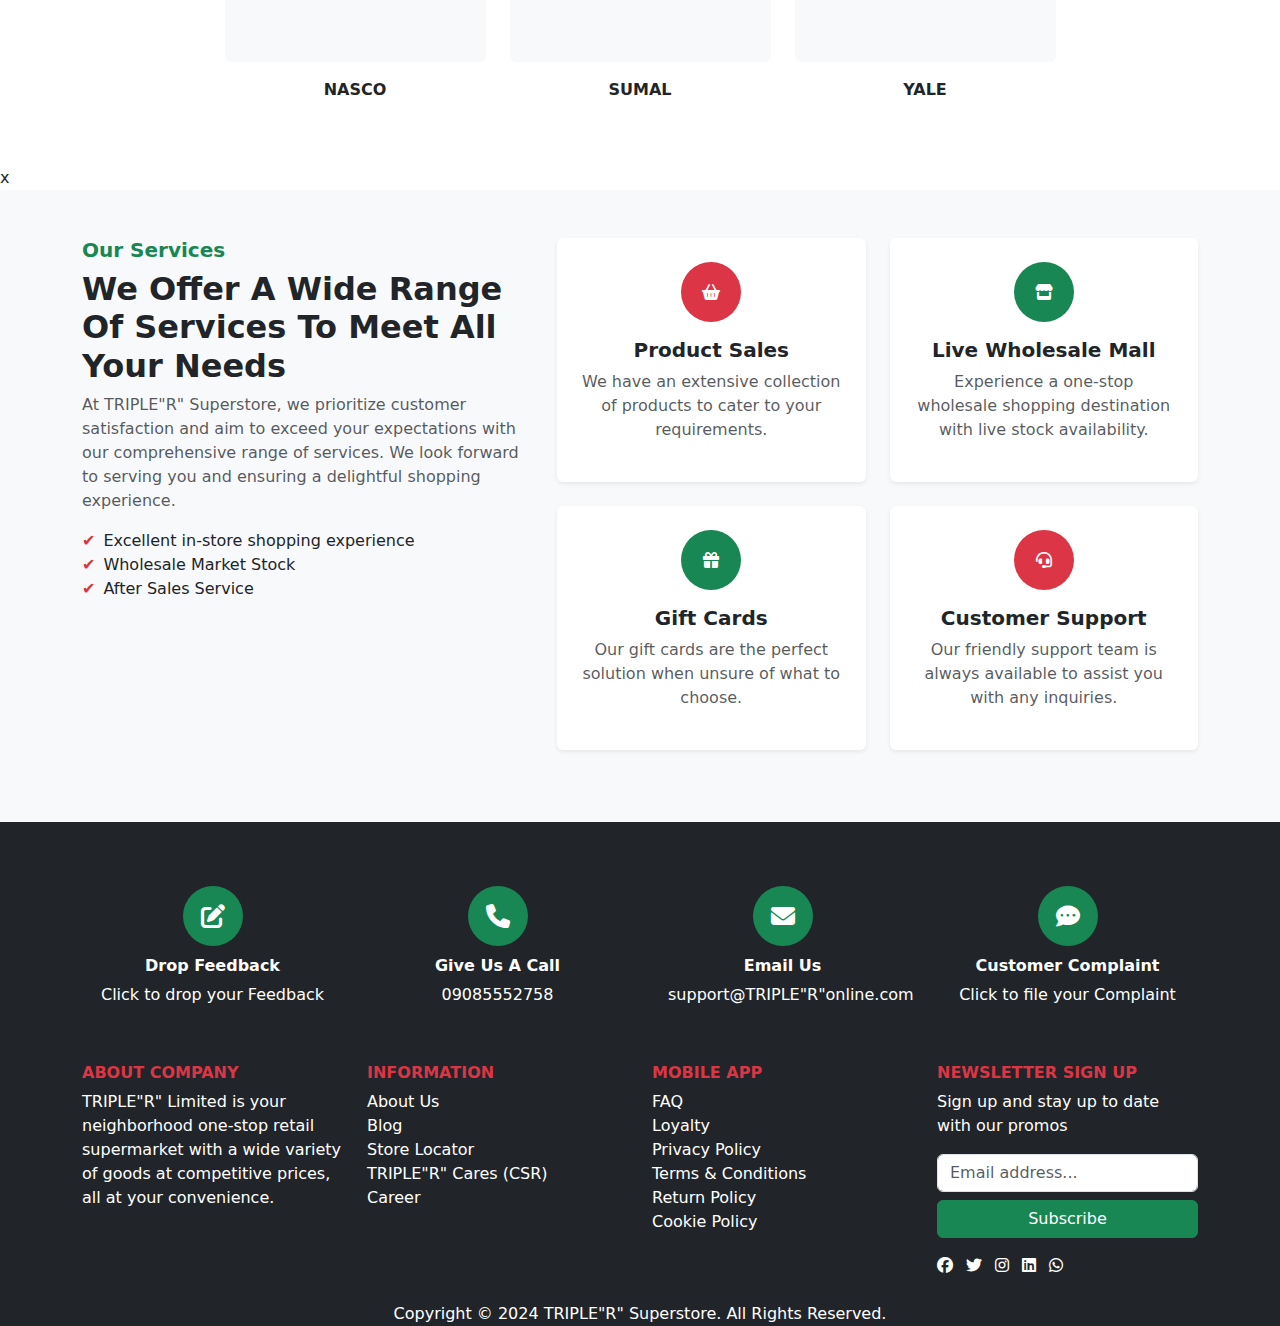
==== commit b3d62edc: "slideshow update" ====
--- a/index.html
+++ b/index.html
@@ -29,13 +29,14 @@
         <!-- Slideshow Images -->
         <div class="carousel-inner text-center">
             <div class="carousel-item active">
-                <img src="images/image1.jpg" alt="Slide 1" class="d-block mx-auto img-fluid rounded" style="height: 400px; object-fit: cover;">
+                <img src="images/ArtBoard1.png" alt="Slide 1" class="d-block mx-auto img-fluid rounded">
             </div>
             <div class="carousel-item">
-                <img src="images/image2.jpg" alt="Slide 2" class="d-block mx-auto img-fluid rounded" style="height: 400px; object-fit: cover;">
+                <img src="images/Rush2.png" alt="Slide 2" class="d-block mx-auto img-fluid rounded">
             </div>
             <div class="carousel-item">
-                <img src="images/image3.png" alt="Slide 3" class="d-block mx-auto img-fluid rounded" style="height: 400px; object-fit: cover;">
+                <img src="images/image3.png" alt="Slide 3" class="d-block mx-auto img-fluid rounded">
+
             </div>
         </div>
         <!-- Controls -->
--- a/Home.css
+++ b/Home.css
@@ -6,8 +6,8 @@
 .carousel-item img {
     border-radius: 15px;
     width: 100%;
-    height: 300px;
-    object-fit: cover;
+    height: 90%;
+    object-fit: inherit;
 }
 
 /* White arrows for navigation */
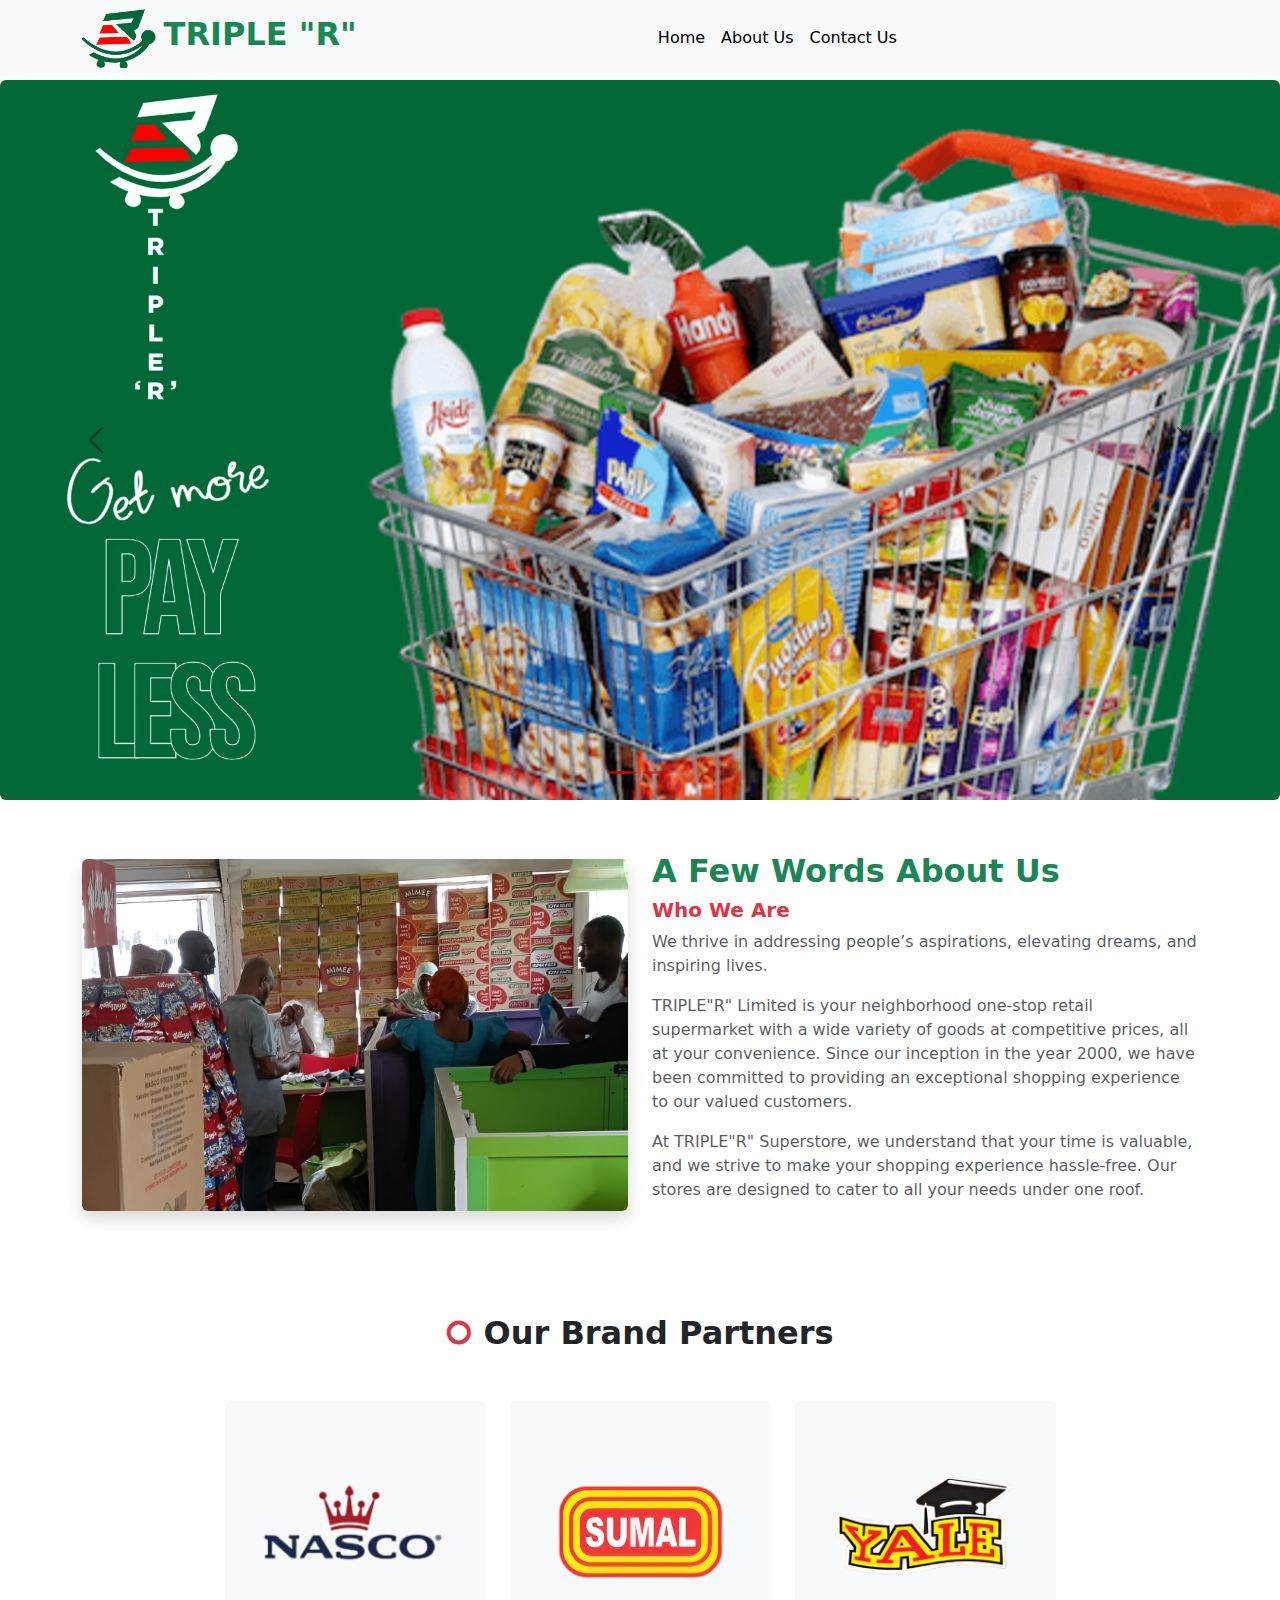
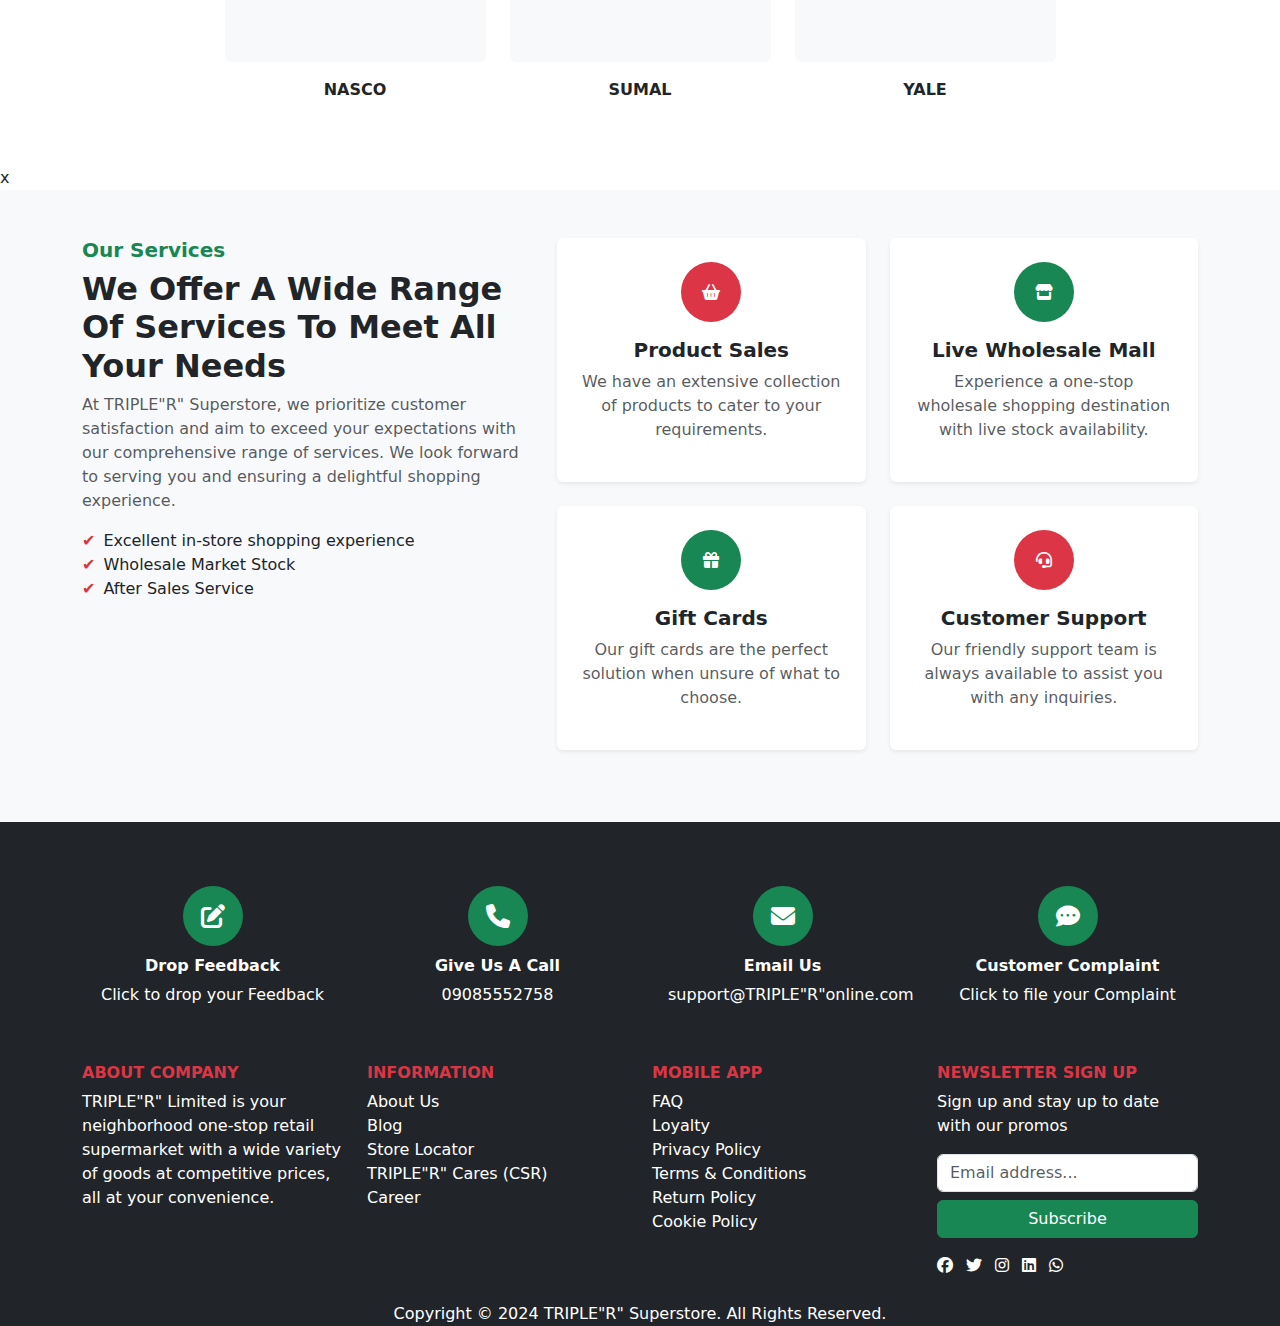
==== commit 52fd582e: ".update" ====
--- a/index.html
+++ b/index.html
@@ -24,7 +24,7 @@
         <div class="carousel-indicators">
             <button type="button" data-bs-target="#supermarketCarousel" data-bs-slide-to="0" class="active"></button>
             <button type="button" data-bs-target="#supermarketCarousel" data-bs-slide-to="1"></button>
-            <button type="button" data-bs-target="#supermarketCarousel" data-bs-slide-to="2"></button>
+            <!-- <button type="button" data-bs-target="#supermarketCarousel" data-bs-slide-to="2"></button> -->
         </div>
         <!-- Slideshow Images -->
         <div class="carousel-inner text-center">
@@ -34,10 +34,10 @@
             <div class="carousel-item">
                 <img src="images/Rush2.png" alt="Slide 2" class="d-block mx-auto img-fluid rounded">
             </div>
-            <div class="carousel-item">
+            <!-- <div class="carousel-item">
                 <img src="images/image3.png" alt="Slide 3" class="d-block mx-auto img-fluid rounded">
 
-            </div>
+            </div> -->
         </div>
         <!-- Controls -->
         <button class="carousel-control-prev" type="button" data-bs-target="#supermarketCarousel" data-bs-slide="prev">
--- a/Home.css
+++ b/Home.css
@@ -1,6 +1,6 @@
 /* Customize Carousel */
 .carousel-container {
-    background: #0a6d27; /* Green */
+    background: white; /* Green */
 }
 
 .carousel-item img {
@@ -116,7 +116,7 @@
 
 
 .navbar-nav .nav-link {
-    color: white !important;
+    color: black !important;
 }
 
 .navbar-nav .nav-link:hover,
